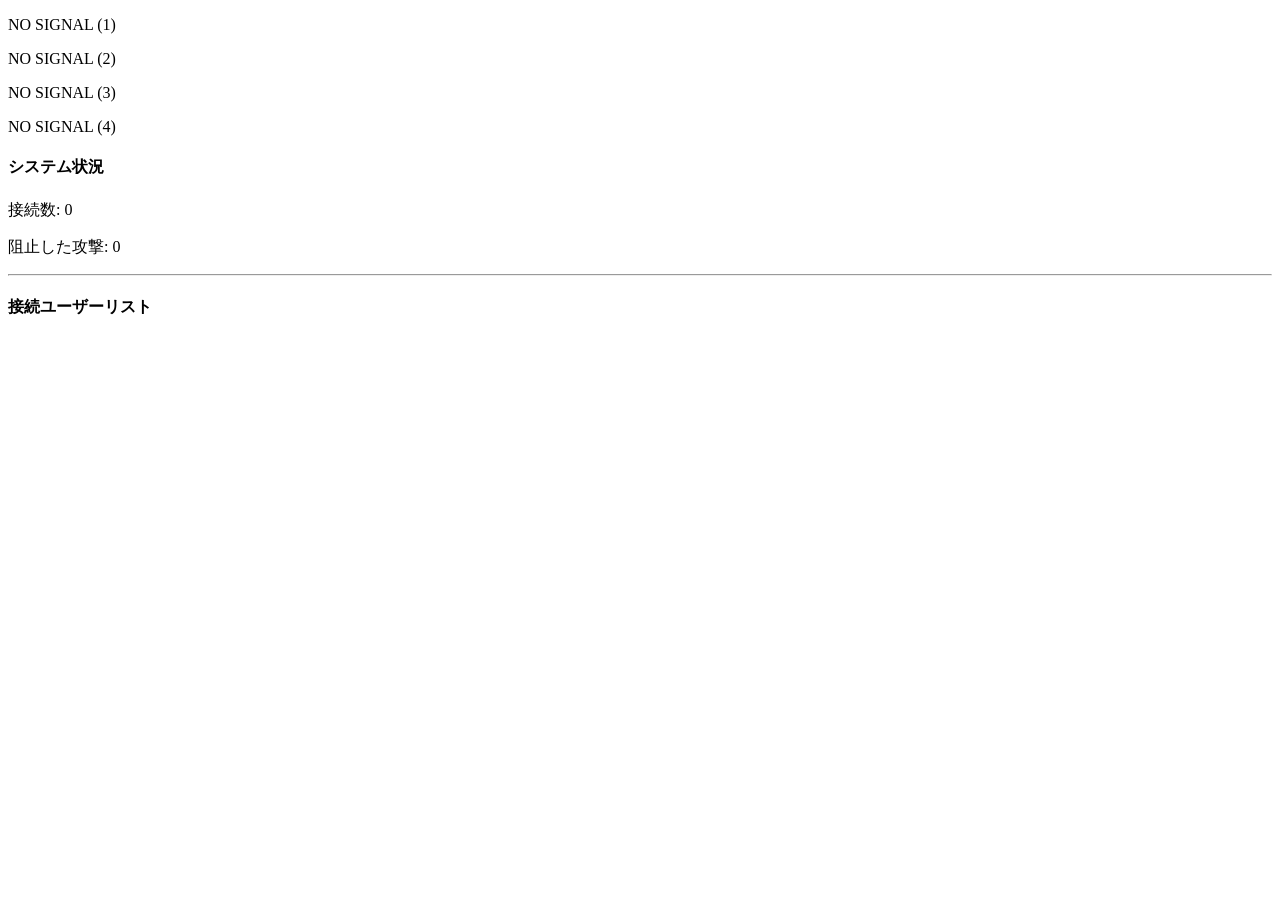
==== secure_web_chat/app/templates/admin.html @ c51d0d54 "feat: 管理者監視パネルの基盤実装とWebSocket通信のリファクタリング" ====
<!DOCTYPE html>
<html lang="ja">

<head>
    <meta charset="UTF-8">
    <meta name="viewport" content="width=device-width, initial-scale=1.0">
    <title>管理者モニタリングパネル - Secure Web Chat</title>
    <link rel="stylesheet" href="/static/css/admin.css">
</head>

<body>
    <div class="admin-layout">
        <div id="monitor-grid" class="monitor-grid">
            <div id="slot-1" class="monitor-slot">
                <p>NO SIGNAL (1)</p>
            </div>
            <div id="slot-2" class="monitor-slot">
                <p>NO SIGNAL (2)</p>
            </div>
            <div id="slot-3" class="monitor-slot">
                <p>NO SIGNAL (3)</p>
            </div>
            <div id="slot-4" class="monitor-slot">
                <p>NO SIGNAL (4)</p>
            </div>
        </div>

        <aside class="admin-sidebar">
            <div class="infra-stats-panet">
                <h4>システム状況</h4>
                <p>接続数: <span id="connection-count">0</span></p>
                <p>阻止した攻撃: <span id="blocked-count">0</span></p>
            </div>
            <hr>
            <h4>接続ユーザーリスト</h4>
            <ul id="admin-user-list"></ul>
        </aside>
    </div>
    <script type="module" src="/static/js/admin_app.js"></script>
</body>

</html>
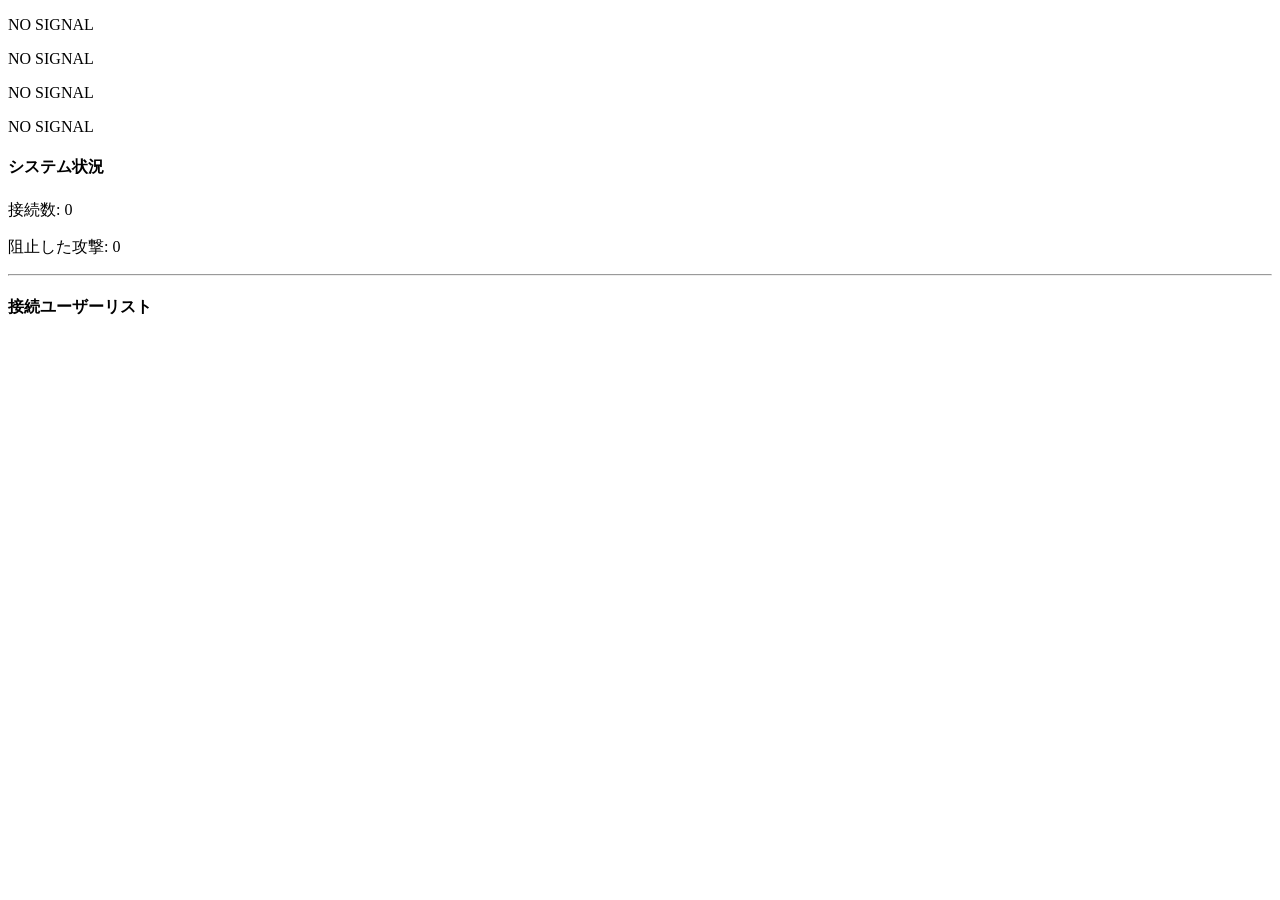
==== commit 722e01f1: "feat: スクリーンキャプチャによる実時間監視機能を実装" ====
--- a/secure_web_chat/app/templates/admin.html
+++ b/secure_web_chat/app/templates/admin.html
@@ -11,18 +11,10 @@
 <body>
     <div class="admin-layout">
         <div id="monitor-grid" class="monitor-grid">
-            <div id="slot-1" class="monitor-slot">
-                <p>NO SIGNAL (1)</p>
-            </div>
-            <div id="slot-2" class="monitor-slot">
-                <p>NO SIGNAL (2)</p>
-            </div>
-            <div id="slot-3" class="monitor-slot">
-                <p>NO SIGNAL (3)</p>
-            </div>
-            <div id="slot-4" class="monitor-slot">
-                <p>NO SIGNAL (4)</p>
-            </div>
+            <div id="slot-1" class="monitor-slot"><p>NO SIGNAL</p></div>
+            <div id="slot-2" class="monitor-slot"><p>NO SIGNAL</p></div>
+            <div id="slot-3" class="monitor-slot"><p>NO SIGNAL</p></div>
+            <div id="slot-4" class="monitor-slot"><p>NO SIGNAL</p></div>
         </div>
 
         <aside class="admin-sidebar">
